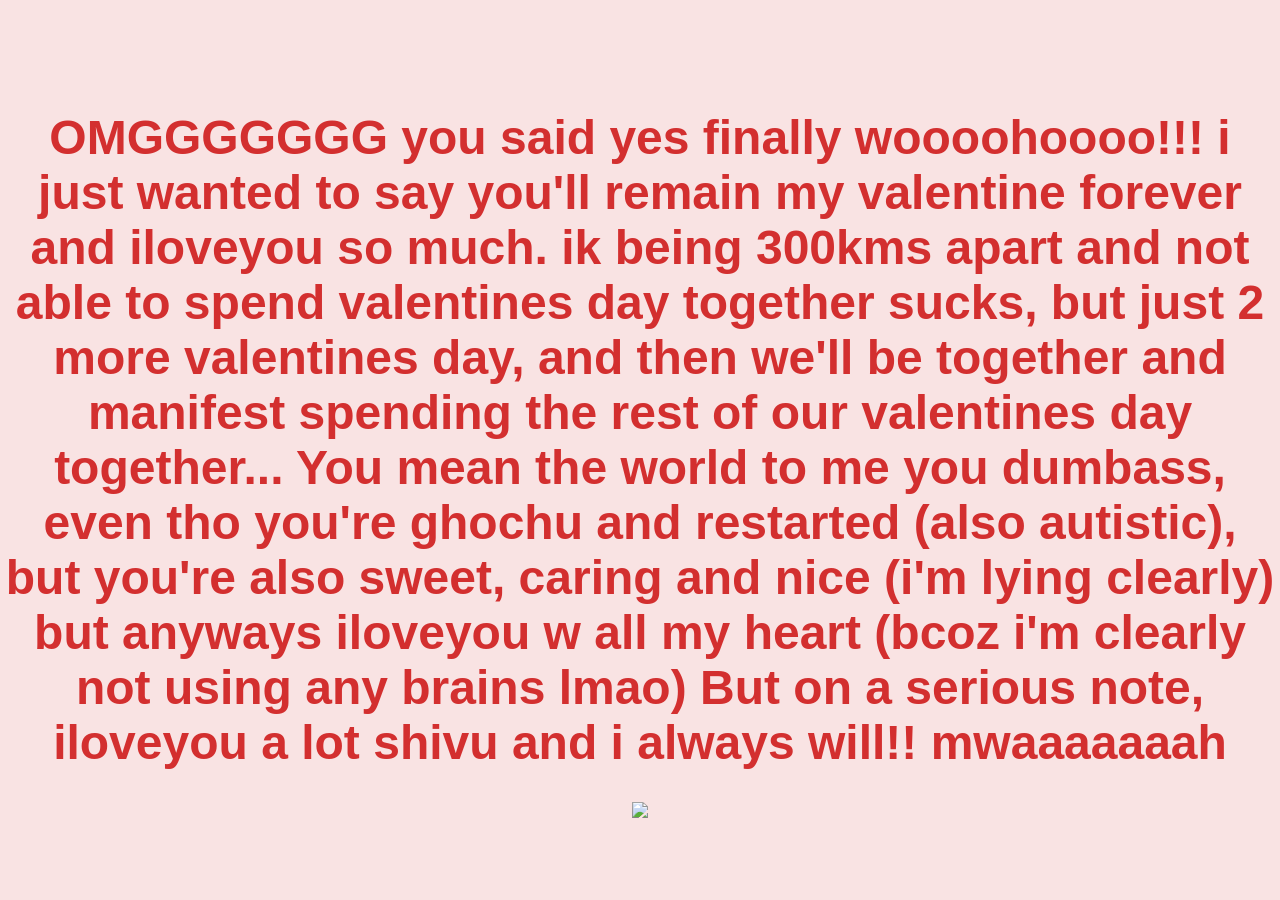
==== To my dear shivu,/yes_page.html @ 00fc8f0c "Add files via upload" ====
<!DOCTYPE html>
<html lang="en">
<head>
    <meta charset="UTF-8">
    <meta name="viewport" content="width=device-width, initial-scale=1.0">
    <title>Knew you would say yes!</title>
    <link rel="stylesheet" href="./yes_style.css">
</head>
<body>
    <div class="container">
        <h1 class="header_text">OMGGGGGGG you said yes finally woooohoooo!!! i just wanted to say you'll remain my valentine forever and iloveyou so much. ik being 300kms apart and not able to spend valentines day together sucks, but just 2 more valentines day, and then we'll be together and manifest spending the rest of our valentines day together... You mean the world to me you dumbass, even tho you're ghochu and restarted (also autistic), but you're also sweet, caring and nice (i'm lying clearly) but anyways iloveyou w all my heart (bcoz i'm clearly not using any brains lmao) But on a serious note, iloveyou a lot shivu and i always will!! mwaaaaaaah</h1>
        <div class="gif_container">
            <img src="https://media4.giphy.com/media/v1.Y2lkPTc5MGI3NjExMmo3c3l5ODh3ZGN6NHhhaDE2Mjg1ZjkwOXczdDFxbWM3dTBtaW9zaiZlcD12MV9pbnRlcm5hbF9naWZfYnlfaWQmY3Q9cw/9XY4f3FgFTT4QlaYqa/giphy.gif">
        </div>
    </div>
</body>
</html>
---- To my dear shivu,/yes_style.css ----
body {
    display: flex;
    justify-content: center;
    align-items: center;
    height: 100vh;
    margin: 0;
    background-color: #f9e3e3;
    font-family: 'Arial', sans-serif;
}

.container {
    text-align: center;
}

.header_text {
    font-size: 3em;
    color: #d32f2f;
}

.gif_container img {
    width: 100%; 
    max-width: 500px; 
    height: auto; 
}
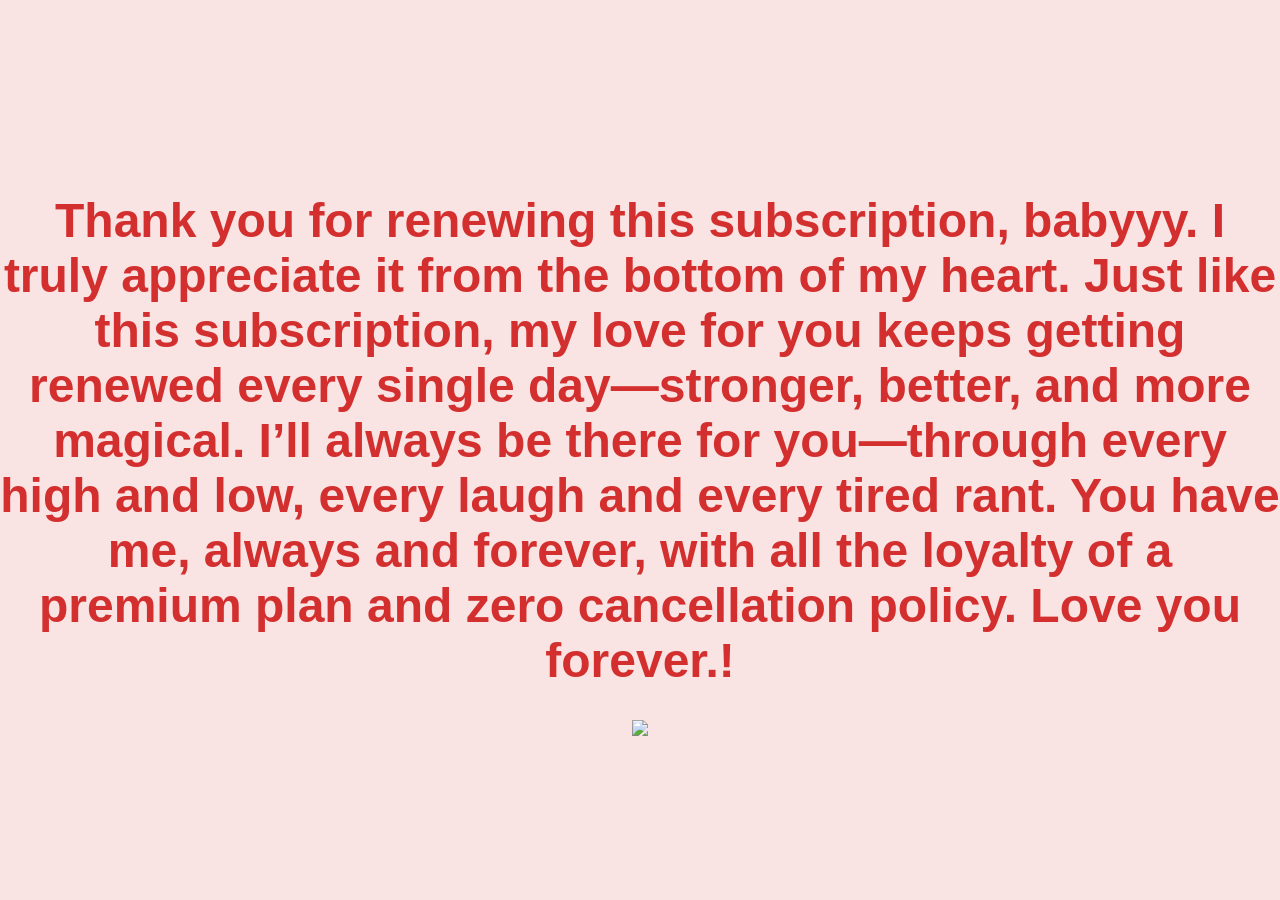
==== commit fde14566: "Update yes_page.html" ====
--- a/To my dear shivu,/yes_page.html
+++ b/To my dear shivu,/yes_page.html
@@ -8,7 +8,7 @@
 </head>
 <body>
     <div class="container">
-        <h1 class="header_text">OMGGGGGGG you said yes finally woooohoooo!!! i just wanted to say you'll remain my valentine forever and iloveyou so much. ik being 300kms apart and not able to spend valentines day together sucks, but just 2 more valentines day, and then we'll be together and manifest spending the rest of our valentines day together... You mean the world to me you dumbass, even tho you're ghochu and restarted (also autistic), but you're also sweet, caring and nice (i'm lying clearly) but anyways iloveyou w all my heart (bcoz i'm clearly not using any brains lmao) But on a serious note, iloveyou a lot shivu and i always will!! mwaaaaaaah</h1>
+        <h1 class="header_text">Thank you for renewing this subscription, babyyy. I truly appreciate it from the bottom of my heart. Just like this subscription, my love for you keeps getting renewed every single day—stronger, better, and more magical. I’ll always be there for you—through every high and low, every laugh and every tired rant. You have me, always and forever, with all the loyalty of a premium plan and zero cancellation policy. Love you forever.!</h1>
         <div class="gif_container">
             <img src="https://media4.giphy.com/media/v1.Y2lkPTc5MGI3NjExMmo3c3l5ODh3ZGN6NHhhaDE2Mjg1ZjkwOXczdDFxbWM3dTBtaW9zaiZlcD12MV9pbnRlcm5hbF9naWZfYnlfaWQmY3Q9cw/9XY4f3FgFTT4QlaYqa/giphy.gif">
         </div>
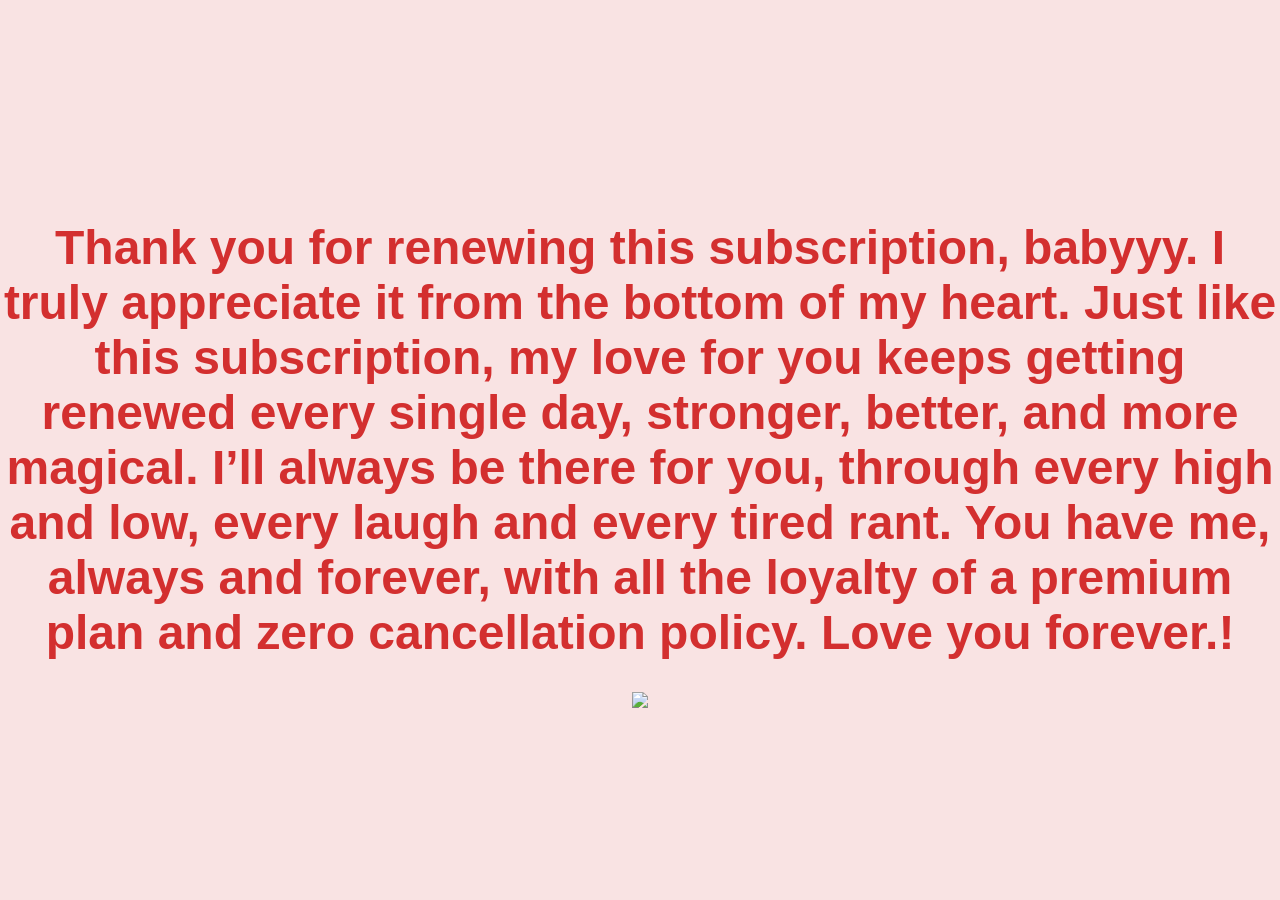
==== commit dbdca5b2: "Update yes_page.html" ====
--- a/To my dear shivu,/yes_page.html
+++ b/To my dear shivu,/yes_page.html
@@ -8,7 +8,7 @@
 </head>
 <body>
     <div class="container">
-        <h1 class="header_text">Thank you for renewing this subscription, babyyy. I truly appreciate it from the bottom of my heart. Just like this subscription, my love for you keeps getting renewed every single day—stronger, better, and more magical. I’ll always be there for you—through every high and low, every laugh and every tired rant. You have me, always and forever, with all the loyalty of a premium plan and zero cancellation policy. Love you forever.!</h1>
+        <h1 class="header_text">Thank you for renewing this subscription, babyyy. I truly appreciate it from the bottom of my heart. Just like this subscription, my love for you keeps getting renewed every single day, stronger, better, and more magical. I’ll always be there for you, through every high and low, every laugh and every tired rant. You have me, always and forever, with all the loyalty of a premium plan and zero cancellation policy. Love you forever.!</h1>
         <div class="gif_container">
             <img src="https://media4.giphy.com/media/v1.Y2lkPTc5MGI3NjExMmo3c3l5ODh3ZGN6NHhhaDE2Mjg1ZjkwOXczdDFxbWM3dTBtaW9zaiZlcD12MV9pbnRlcm5hbF9naWZfYnlfaWQmY3Q9cw/9XY4f3FgFTT4QlaYqa/giphy.gif">
         </div>
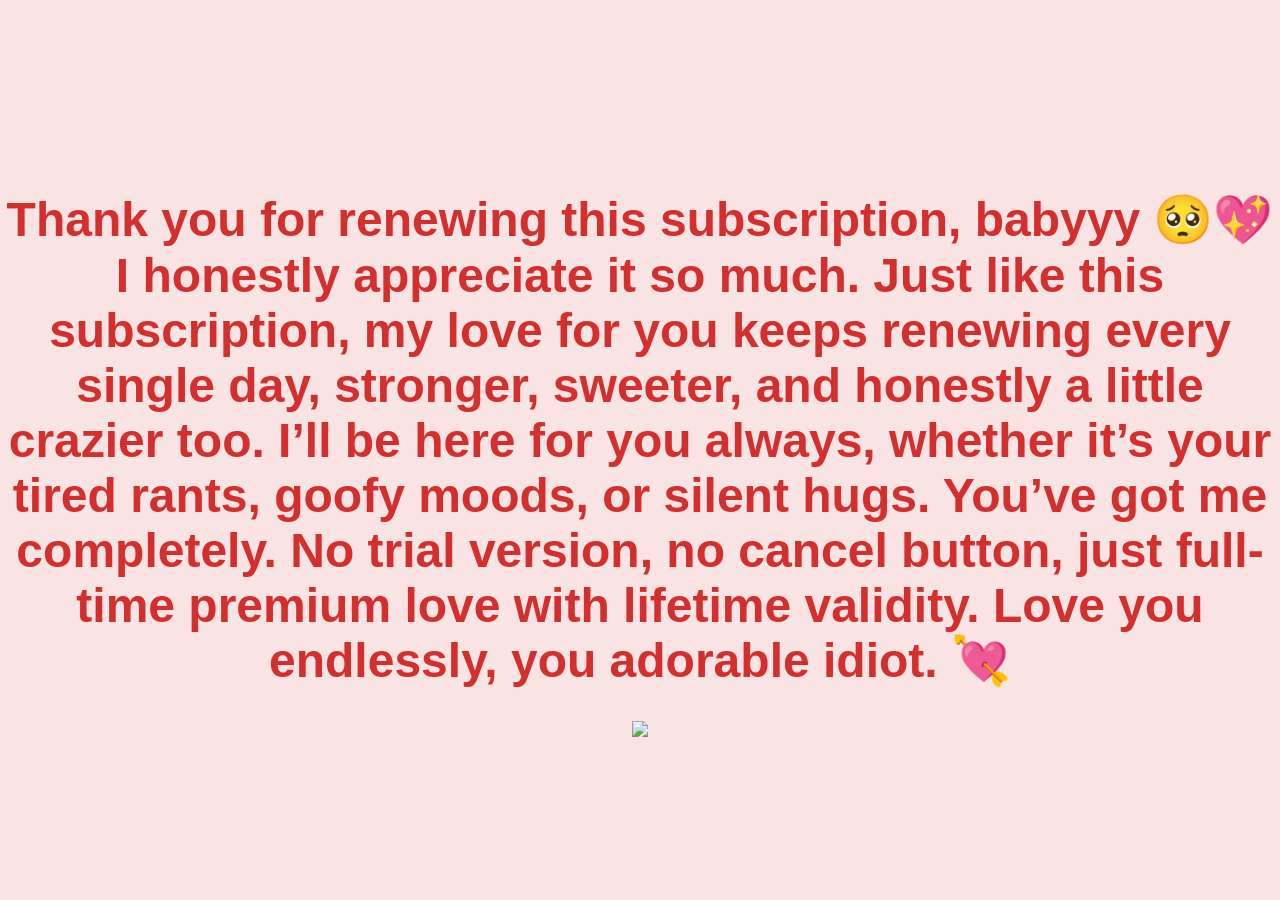
==== commit f56be263: "Update yes_page.html" ====
--- a/To my dear shivu,/yes_page.html
+++ b/To my dear shivu,/yes_page.html
@@ -8,7 +8,7 @@
 </head>
 <body>
     <div class="container">
-        <h1 class="header_text">Thank you for renewing this subscription, babyyy. I truly appreciate it from the bottom of my heart. Just like this subscription, my love for you keeps getting renewed every single day, stronger, better, and more magical. I’ll always be there for you, through every high and low, every laugh and every tired rant. You have me, always and forever, with all the loyalty of a premium plan and zero cancellation policy. Love you forever.!</h1>
+        <h1 class="header_text">Thank you for renewing this subscription, babyyy 🥺💖 I honestly appreciate it so much. Just like this subscription, my love for you keeps renewing every single day, stronger, sweeter, and honestly a little crazier too. I’ll be here for you always, whether it’s your tired rants, goofy moods, or silent hugs. You’ve got me completely. No trial version, no cancel button, just full-time premium love with lifetime validity. Love you endlessly, you adorable idiot. 💘</h1>
         <div class="gif_container">
             <img src="https://media4.giphy.com/media/v1.Y2lkPTc5MGI3NjExMmo3c3l5ODh3ZGN6NHhhaDE2Mjg1ZjkwOXczdDFxbWM3dTBtaW9zaiZlcD12MV9pbnRlcm5hbF9naWZfYnlfaWQmY3Q9cw/9XY4f3FgFTT4QlaYqa/giphy.gif">
         </div>
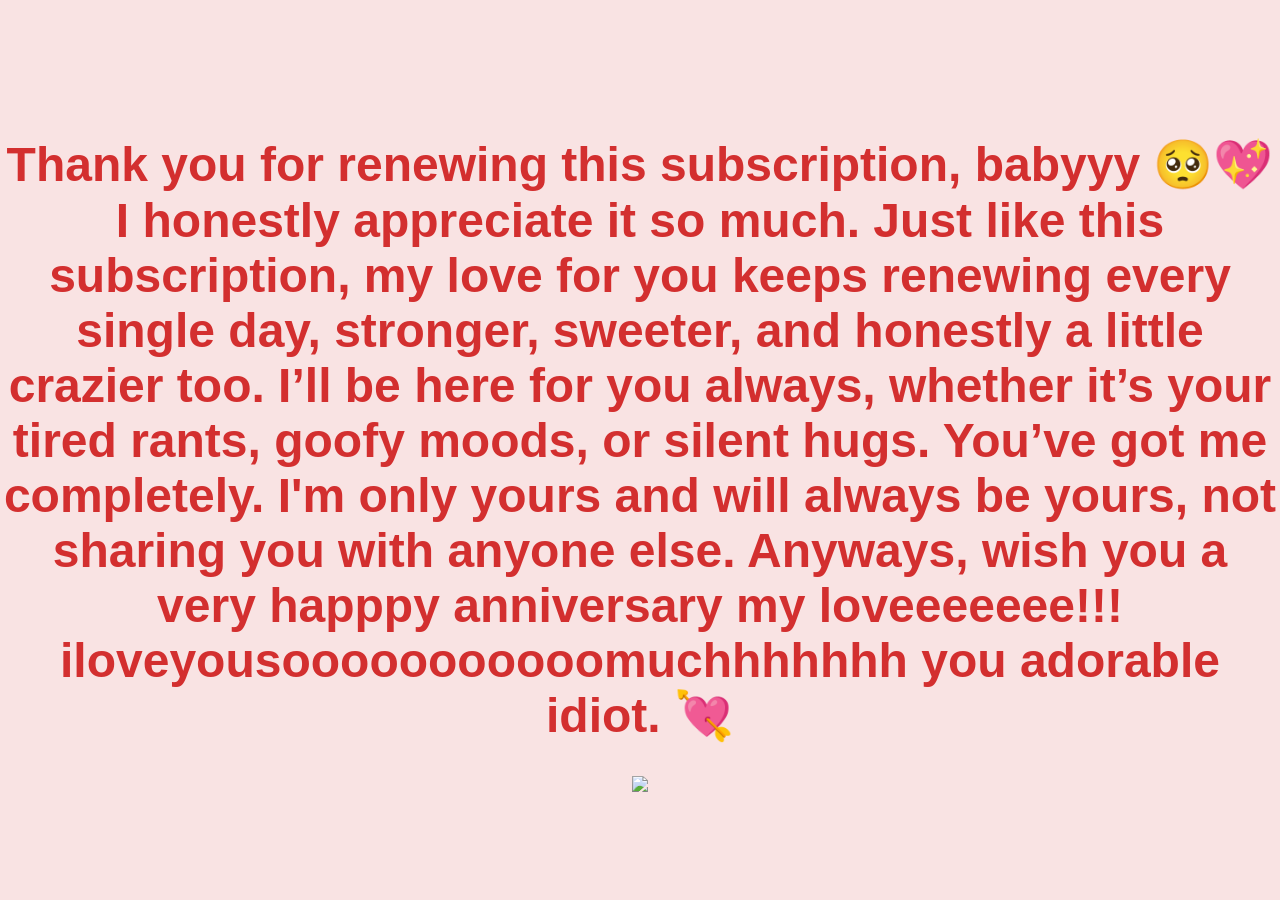
==== commit 89a526b7: "Update yes_page.html" ====
--- a/To my dear shivu,/yes_page.html
+++ b/To my dear shivu,/yes_page.html
@@ -8,10 +8,11 @@
 </head>
 <body>
     <div class="container">
-        <h1 class="header_text">Thank you for renewing this subscription, babyyy 🥺💖 I honestly appreciate it so much. Just like this subscription, my love for you keeps renewing every single day, stronger, sweeter, and honestly a little crazier too. I’ll be here for you always, whether it’s your tired rants, goofy moods, or silent hugs. You’ve got me completely. No trial version, no cancel button, just full-time premium love with lifetime validity. Love you endlessly, you adorable idiot. 💘</h1>
+        <h1 class="header_text">Thank you for renewing this subscription, babyyy 🥺💖 I honestly appreciate it so much. Just like this subscription, my love for you keeps renewing every single day, stronger, sweeter, and honestly a little crazier too. I’ll be here for you always, whether it’s your tired rants, goofy moods, or silent hugs. You’ve got me completely. I'm only yours and will always be yours, not sharing you with anyone else. Anyways, wish you a very happpy anniversary my loveeeeeee!!! iloveyousooooooooooomuchhhhhhh you adorable idiot. 💘</h1>
         <div class="gif_container">
             <img src="https://media4.giphy.com/media/v1.Y2lkPTc5MGI3NjExMmo3c3l5ODh3ZGN6NHhhaDE2Mjg1ZjkwOXczdDFxbWM3dTBtaW9zaiZlcD12MV9pbnRlcm5hbF9naWZfYnlfaWQmY3Q9cw/9XY4f3FgFTT4QlaYqa/giphy.gif">
         </div>
     </div>
 </body>
 </html>
+
